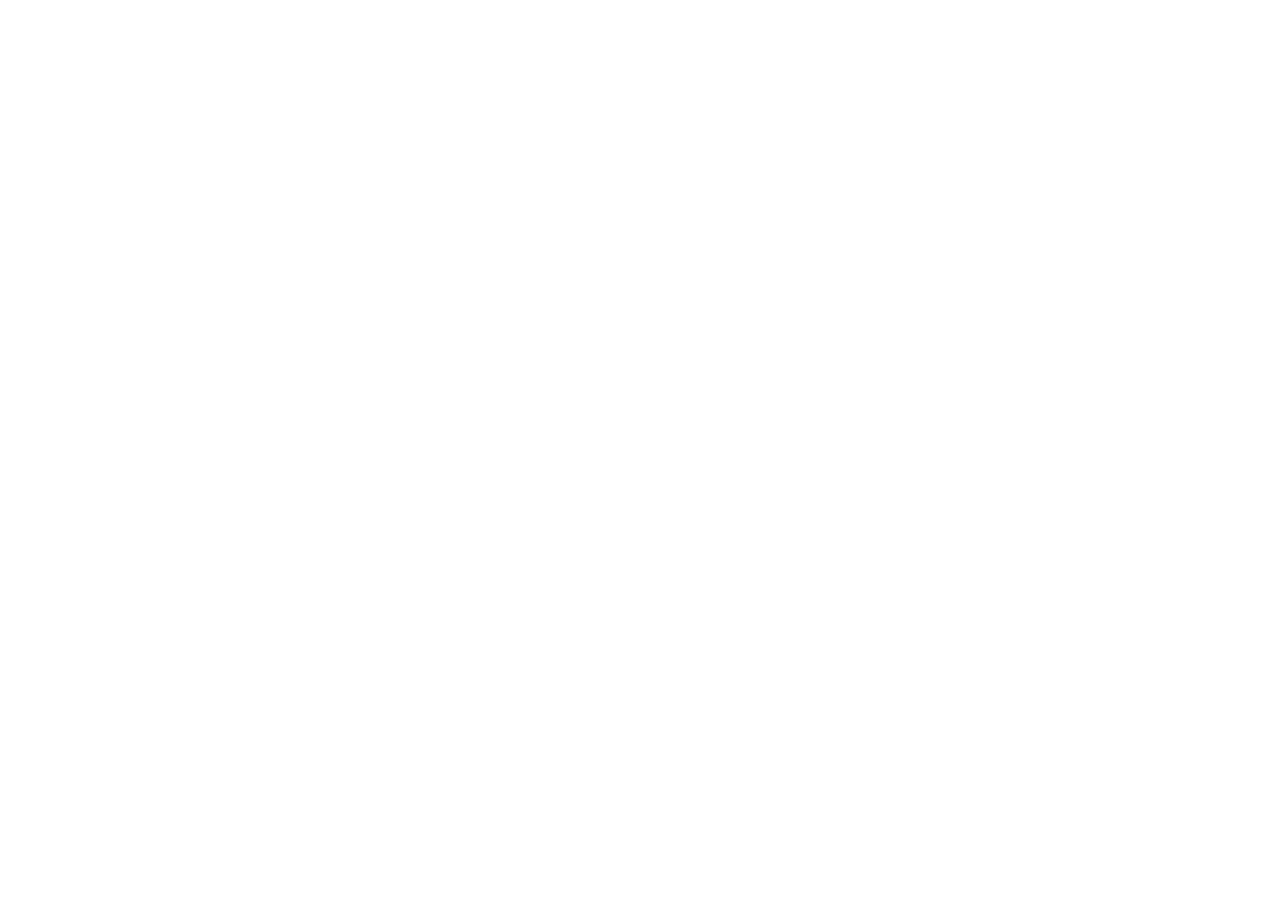
==== src/main/resources/templates/index.html @ d6aee50e "Добавил backend и frontend для управления пользователями." ====
<!DOCTYPE html>
<html lang="en" xmlns:th="http://thymeleaf.org" xmlns:sec="http://www.thymeleaf.org/extras/spring-security">
<head>
    <meta charset="UTF-8">
    <link th:href="@{/styles/index.css}" rel="stylesheet">
    <title>Моделирование угроз безопасности ПДн</title>
</head>
<div th:insert="fragments.html :: header"></div>
<body>
</body>
</html>
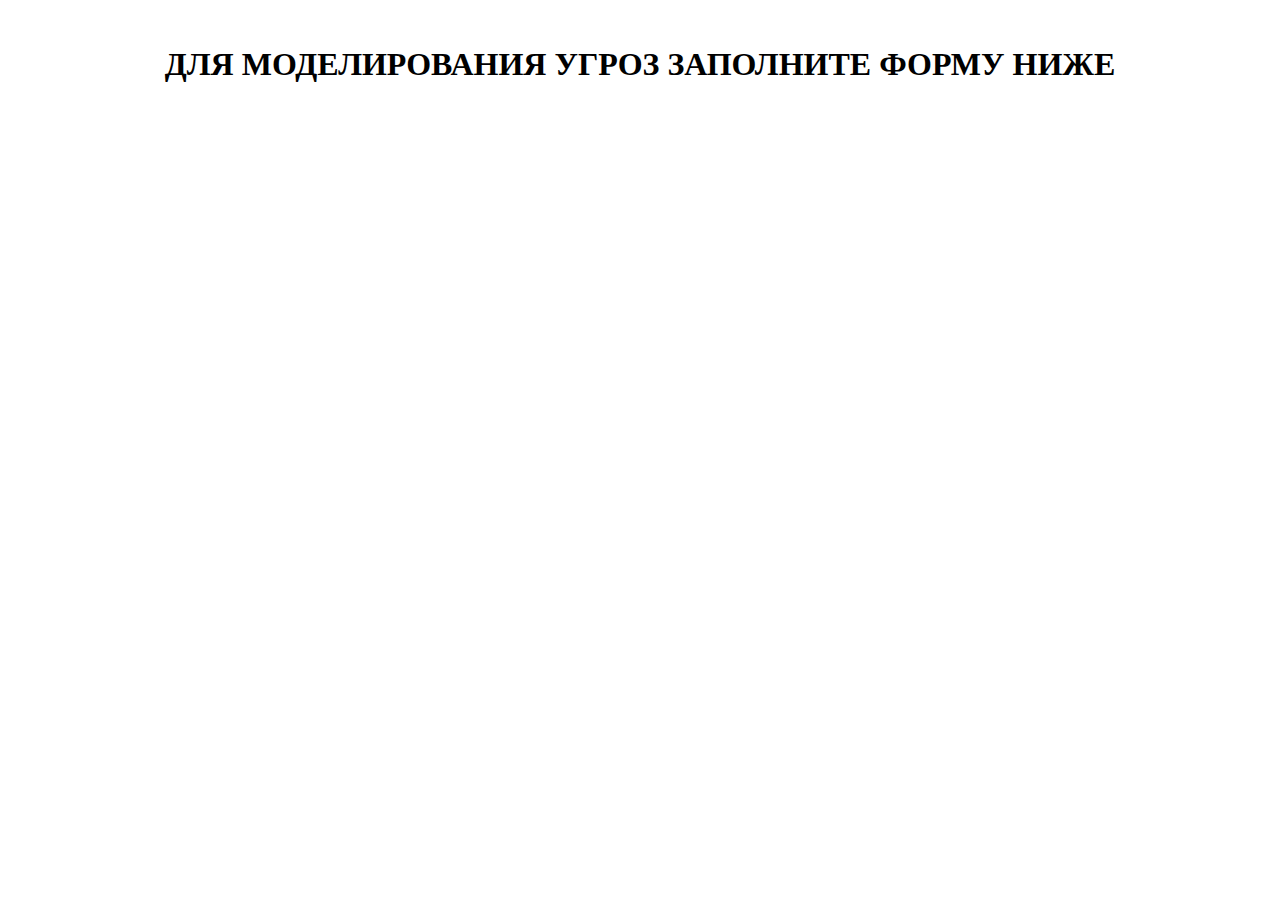
==== commit 4d96c44f: "Добавил сервисную логику и графическое представление для автоматической генерации модели угроз" ====
--- a/src/main/resources/templates/index.html
+++ b/src/main/resources/templates/index.html
@@ -1,11 +1,16 @@
 <!DOCTYPE html>
-<html lang="en" xmlns:th="http://thymeleaf.org" xmlns:sec="http://www.thymeleaf.org/extras/spring-security">
+<html lang="en" xmlns:th="http://thymeleaf.org">
 <head>
     <meta charset="UTF-8">
     <link th:href="@{/styles/index.css}" rel="stylesheet">
+    <link th:href="@{/styles/cred-form.css}" rel="stylesheet">
     <title>Моделирование угроз безопасности ПДн</title>
 </head>
 <div th:insert="fragments.html :: header"></div>
 <body>
+    <div class="request-form">
+        <h1 align="center" style="padding-top:25px">ДЛЯ МОДЕЛИРОВАНИЯ УГРОЗ ЗАПОЛНИТЕ ФОРМУ НИЖЕ</h1>
+        <div th:insert="fragments.html :: tm-request-form"></div>
+    </div>
 </body>
 </html>